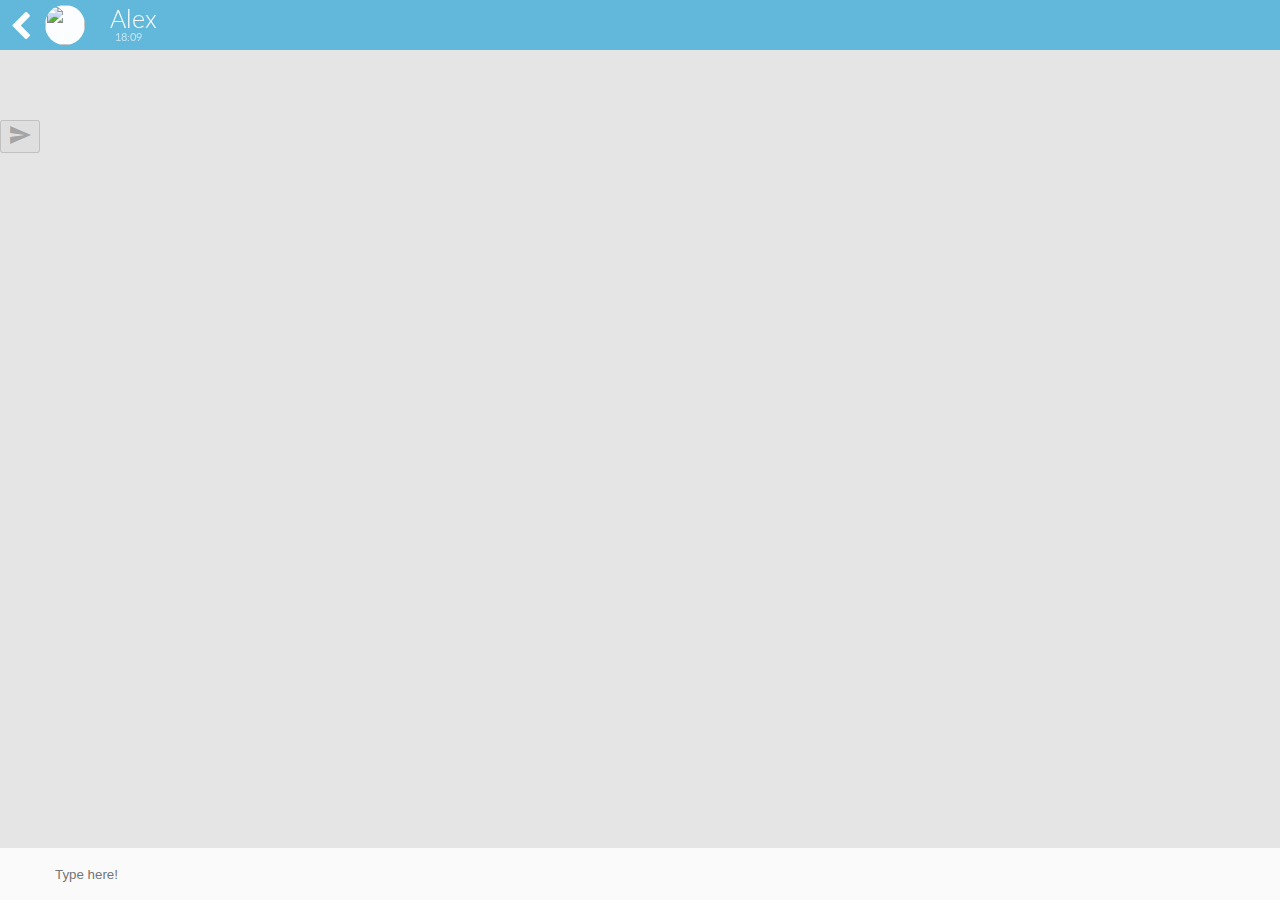
==== public/chat.html @ 4c319fd9 "チャット画面を、chat.htmlにリネームし、トップページを追加" ====
<!DOCTYPE html>
<html lang="ja">
<head>
    <meta charset="utf-8">
    <title>借金返済Bot</title>
    <link rel="stylesheet" href="style.css">
    <link href="https://fonts.googleapis.com/icon?family=Material+Icons" rel="stylesheet">
    <script src="https://ajax.googleapis.com/ajax/libs/jquery/3.2.1/jquery.min.js"></script>
    <script src="./script.js"></script>
</head>
<body>
    <div class="menu">
        <div class="back"><i class="fa fa-chevron-left"></i> <img src="https://i.imgur.com/DY6gND0.png" draggable="false" /></div>
        <div class="name">Alex</div>
        <div class="last">18:09</div>
    </div>
    <ol class="chat"></ol>
    <div class="bot-submit">
        <form>
            <input class="textarea" type="text" placeholder="Type here!" onkeydown="onKeyDown()"/>
            <div class="emojis"></div>
            <button disabled="disabled" type="submit">
                <i class="material-icons" onclick="submit()">send</i>
            </button>
        </form>
    </div>
</body>
</html>
---- public/style.css ----
@import url(https://fonts.googleapis.com/css?family=Lato:100,300,400,700);
@import url(https://maxcdn.bootstrapcdn.com/font-awesome/4.2.0/css/font-awesome.min.css);

html, body {
    background: #e5e5e5;
    font-family: 'Lato', sans-serif;
    margin: 0px auto;
}
::selection{
  background: rgba(82,179,217,0.3);
  color: inherit;
}
a{
  color: rgba(82,179,217,0.9);
}

/* M E N U */

.menu {
    position: fixed;
    top: 0px;
    left: 0px;
    right: 0px;
    width: 100%;
    height: 50px;
    background: rgba(82,179,217,0.9);
    z-index: 100;
    -webkit-touch-callout: none;
    -webkit-user-select: none;
    -moz-user-select: none;
    -ms-user-select: none;
}

.back {
    position: absolute;
    width: 90px;
    height: 50px;
    top: 0px;
    left: 0px;
    color: #fff;
    line-height: 50px;
    font-size: 30px;
    padding-left: 10px;
    cursor: pointer;
}
.back img {
    position: absolute;
    top: 5px;
    left: 30px;
    width: 40px;
    height: 40px;
    background-color: rgba(255,255,255,0.98);
    border-radius: 100%;
    -webkit-border-radius: 100%;
    -moz-border-radius: 100%;
    -ms-border-radius: 100%;
    margin-left: 15px;
    }
.back:active {
    background: rgba(255,255,255,0.2);
}
.name{
    position: absolute;
    top: 3px;
    left: 110px;
    font-family: 'Lato';
    font-size: 25px;
    font-weight: 300;
    color: rgba(255,255,255,0.98);
    cursor: default;
}
.last{
    position: absolute;
    top: 30px;
    left: 115px;
    font-family: 'Lato';
    font-size: 11px;
    font-weight: 400;
    color: rgba(255,255,255,0.6);
    cursor: default;
}

/* M E S S A G E S */

.chat {
    list-style: none;
    background: none;
    margin: 0;
    padding: 0 0 50px 0;
    margin-top: 60px;
    margin-bottom: 10px;
}
.chat li {
    padding: 0.5rem;
    overflow: hidden;
    display: flex;
}
.chat .avatar {
    width: 40px;
    height: 40px;
    position: relative;
    display: block;
    z-index: 2;
    border-radius: 100%;
    -webkit-border-radius: 100%;
    -moz-border-radius: 100%;
    -ms-border-radius: 100%;
    background-color: rgba(255,255,255,0.9);
}
.chat .avatar img {
    width: 40px;
    height: 40px;
    border-radius: 100%;
    -webkit-border-radius: 100%;
    -moz-border-radius: 100%;
    -ms-border-radius: 100%;
    background-color: rgba(255,255,255,0.9);
    -webkit-touch-callout: none;
    -webkit-user-select: none;
    -moz-user-select: none;
    -ms-user-select: none;
}
.chat .day {
    position: relative;
    display: block;
    text-align: center;
    color: #c0c0c0;
    height: 20px;
    text-shadow: 7px 0px 0px #e5e5e5, 6px 0px 0px #e5e5e5, 5px 0px 0px #e5e5e5, 4px 0px 0px #e5e5e5, 3px 0px 0px #e5e5e5, 2px 0px 0px #e5e5e5, 1px 0px 0px #e5e5e5, 1px 0px 0px #e5e5e5, 0px 0px 0px #e5e5e5, -1px 0px 0px #e5e5e5, -2px 0px 0px #e5e5e5, -3px 0px 0px #e5e5e5, -4px 0px 0px #e5e5e5, -5px 0px 0px #e5e5e5, -6px 0px 0px #e5e5e5, -7px 0px 0px #e5e5e5;
    box-shadow: inset 20px 0px 0px #e5e5e5, inset -20px 0px 0px #e5e5e5, inset 0px -2px 0px #d7d7d7;
    line-height: 38px;
    margin-top: 5px;
    margin-bottom: 20px;
    cursor: default;
    -webkit-touch-callout: none;
    -webkit-user-select: none;
    -moz-user-select: none;
    -ms-user-select: none;
}

.other .msg {
    order: 1;
    border-top-left-radius: 0px;
    box-shadow: -1px 2px 0px #D4D4D4;
}
.other:before {
    content: "";
    position: relative;
    top: 0px;
    right: 0px;
    left: 40px;
    width: 0px;
    height: 0px;
    border: 5px solid #fff;
    border-left-color: transparent;
    border-bottom-color: transparent;
}

.self {
    justify-content: flex-end;
    align-items: flex-end;
}
.self .msg {
    order: 1;
    border-bottom-right-radius: 0px;
    box-shadow: 1px 2px 0px #D4D4D4;
}
.self .avatar {
    order: 2;
}
.self .avatar:after {
    content: "";
    position: relative;
    display: inline-block;
    bottom: 19px;
    right: 0px;
    width: 0px;
    height: 0px;
    border: 5px solid #fff;
    border-right-color: transparent;
    border-top-color: transparent;
    box-shadow: 0px 2px 0px #D4D4D4;
}

.msg {
    background: white;
    min-width: 50px;
    padding: 10px;
    border-radius: 2px;
    box-shadow: 0px 2px 0px rgba(0, 0, 0, 0.07);
}
.msg p {
    font-size: 0.8rem;
    margin: 0 0 0.2rem 0;
    color: #777;
}
.msg img {
    position: relative;
    display: block;
    width: 450px;
    border-radius: 5px;
    box-shadow: 0px 0px 3px #eee;
    transition: all .4s cubic-bezier(0.565, -0.260, 0.255, 1.410);
    cursor: default;
    -webkit-touch-callout: none;
    -webkit-user-select: none;
    -moz-user-select: none;
    -ms-user-select: none;
}
@media screen and (max-width: 800px) {
    .msg img {
    width: 300px;
}
}
@media screen and (max-width: 550px) {
    .msg img {
    width: 200px;
}
}

.msg time {
    font-size: 0.7rem;
    color: #ccc;
    margin-top: 3px;
    float: right;
    cursor: default;
    -webkit-touch-callout: none;
    -webkit-user-select: none;
    -moz-user-select: none;
    -ms-user-select: none;
}
.msg time:before{
    content:"\f017";
    color: #ddd;
    font-family: FontAwesome;
    display: inline-block;
    margin-right: 4px;
}

emoji{
    display: inline-block;
    height: 18px;
    width: 18px;
    background-size: cover;
    background-repeat: no-repeat;
    margin-top: -7px;
    margin-right: 2px;
    transform: translate3d(0px, 3px, 0px);
}
emoji.please{background-image: url(https://imgur.com/ftowh0s.png);}
emoji.lmao{background-image: url(https://i.imgur.com/MllSy5N.png);}
emoji.happy{background-image: url(https://imgur.com/5WUpcPZ.png);}
emoji.pizza{background-image: url(https://imgur.com/voEvJld.png);}
emoji.cryalot{background-image: url(https://i.imgur.com/UUrRRo6.png);}
emoji.books{background-image: url(https://i.imgur.com/UjZLf1R.png);}
emoji.moai{background-image: url(https://imgur.com/uSpaYy8.png);}
emoji.suffocated{background-image: url(https://i.imgur.com/jfTyB5F.png);}
emoji.scream{background-image: url(https://i.imgur.com/tOLNJgg.png);}
emoji.hearth_blue{background-image: url(https://i.imgur.com/gR9juts.png);}
emoji.funny{background-image: url(https://i.imgur.com/qKia58V.png);}

@-webikt-keyframes pulse {
  from { opacity: 0; }
  to { opacity: 0.5; }
}

::-webkit-scrollbar {
    min-width: 12px;
    width: 12px;
    max-width: 12px;
    min-height: 12px;
    height: 12px;
    max-height: 12px;
    background: #e5e5e5;
    box-shadow: inset 0px 50px 0px rgba(82,179,217,0.9), inset 0px -52px 0px #fafafa;
}

::-webkit-scrollbar-thumb {
    background: #bbb;
    border: none;
    border-radius: 100px;
    border: solid 3px #e5e5e5;
    box-shadow: inset 0px 0px 3px #999;
}

::-webkit-scrollbar-thumb:hover {
    background: #b0b0b0;
  box-shadow: inset 0px 0px 3px #888;
}

::-webkit-scrollbar-thumb:active {
    background: #aaa;
  box-shadow: inset 0px 0px 3px #7f7f7f;
}

::-webkit-scrollbar-button {
    display: block;
    height: 26px;
}

/* T Y P E */

input.textarea {
    position: fixed;
    bottom: 0px;
    left: 0px;
    right: 0px;
    width: 100%;
    height: 50px;
    z-index: 99;
    background: #fafafa;
    border: none;
    outline: none;
    padding-left: 55px;
    padding-right: 55px;
    color: #666;
    font-weight: 400;
}
.emojis {
    position: fixed;
    display: block;
    bottom: 8px;
    left: 7px;
    width: 34px;
    height: 34px;
    background-image: url(https://i.imgur.com/5WUpcPZ.png);
    background-repeat: no-repeat;
    background-size: cover;
    z-index: 100;
    cursor: pointer;
}
.emojis:active {
    opacity: 0.9;
}
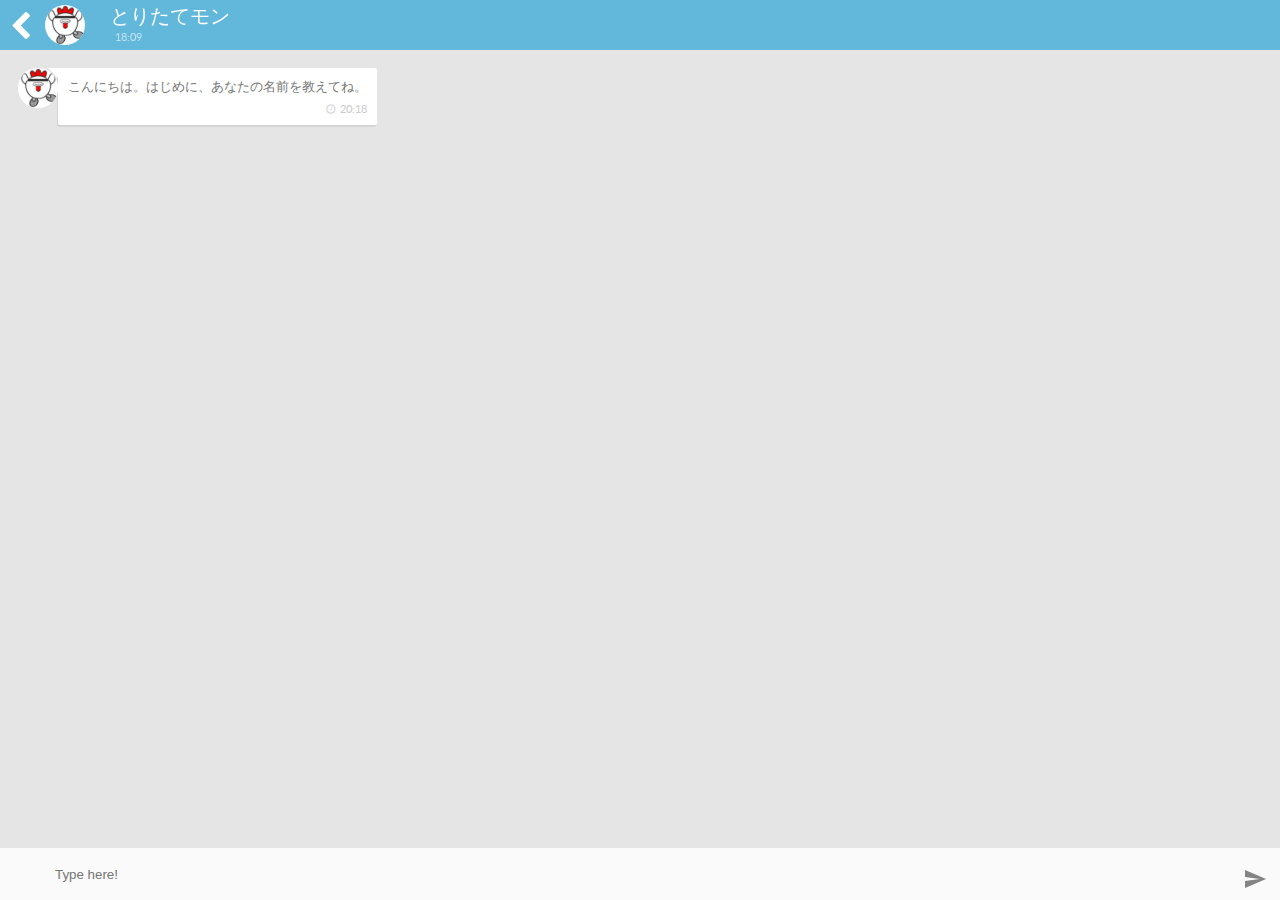
==== commit a8252771: "チャットアバターをとりたてモンの画像に差し替える" ====
--- a/public/chat.html
+++ b/public/chat.html
@@ -10,8 +10,8 @@
 </head>
 <body>
     <div class="menu">
-        <div class="back"><i class="fa fa-chevron-left"></i> <img src="https://i.imgur.com/DY6gND0.png" draggable="false" /></div>
-        <div class="name">Alex</div>
+        <div class="back"><i class="fa fa-chevron-left"></i> <img src="./kima_03.png" draggable="false" /></div>
+        <div class="name">とりたてモン</div>
         <div class="last">18:09</div>
     </div>
     <ol class="chat"></ol>
--- a/public/style.css
+++ b/public/style.css
@@ -1,3 +1,6 @@
+
+
+
 @import url(https://fonts.googleapis.com/css?family=Lato:100,300,400,700);
 @import url(https://maxcdn.bootstrapcdn.com/font-awesome/4.2.0/css/font-awesome.min.css);
 
@@ -64,7 +67,7 @@
     top: 3px;
     left: 110px;
     font-family: 'Lato';
-    font-size: 25px;
+    font-size: 20px;
     font-weight: 300;
     color: rgba(255,255,255,0.98);
     cursor: default;
@@ -331,4 +334,22 @@
 }
 .emojis:active {
     opacity: 0.9;
-}+}
+.bot-submit {
+    display: block;
+    position: relative;
+}
+.bot-submit button {
+    display: block;
+    position: fixed;
+    right: 7px;
+    bottom: 5px;
+    background: none;
+    border: none;
+    outline: none;
+    cursor: pointer;
+    color: #848484;
+    z-index: 100;
+}
+
+
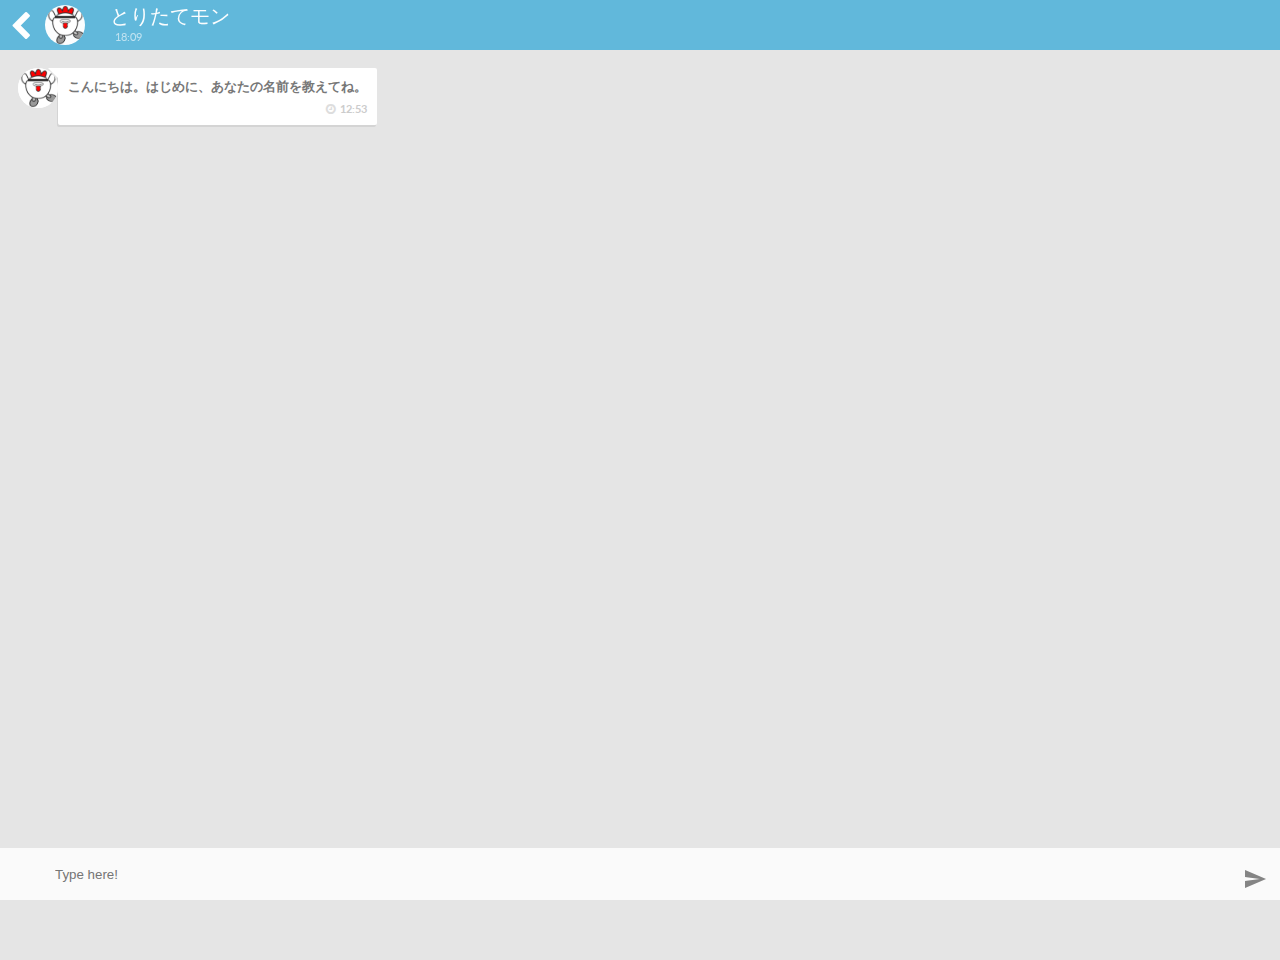
==== commit 5f9b810f: "bug fix" ====
--- a/public/chat.html
+++ b/public/chat.html
@@ -2,7 +2,7 @@
 <html lang="ja">
 <head>
     <meta charset="utf-8">
-    <title>借金返済Bot</title>
+    <title>返済お助けBOT</title>
     <link rel="stylesheet" href="style.css">
     <link href="https://fonts.googleapis.com/icon?family=Material+Icons" rel="stylesheet">
     <script src="https://ajax.googleapis.com/ajax/libs/jquery/3.2.1/jquery.min.js"></script>
@@ -10,7 +10,7 @@
 </head>
 <body>
     <div class="menu">
-        <div class="back"><i class="fa fa-chevron-left"></i> <img src="./kima_03.png" draggable="false" /></div>
+        <a class="back" href="./index.html"><i class="fa fa-chevron-left"></i> <img src="./kima_03.png" draggable="false" /></a>
         <div class="name">とりたてモン</div>
         <div class="last">18:09</div>
     </div>
--- a/public/style.css
+++ b/public/style.css
@@ -353,3 +353,240 @@
 }
 
 
+
+body,
+html {
+    width: 100%;
+    height: 100%;
+}
+
+body,
+h1,
+h2,
+h3,
+h4,
+h5,
+h6 {
+    font-family: "Lato","Helvetica Neue",Helvetica,Arial,sans-serif;
+    font-weight: 700;
+}
+
+.topnav {
+    font-size: 14px; 
+}
+
+.lead {
+    font-size: 18px;
+    font-weight: 400;
+}
+
+#hoge{
+    position: relative;
+    height: 100vh;
+}
+
+.intro-header {
+    padding-top: 50px; 
+    padding-bottom: 50px;
+    text-align: center;
+    color: #f8f8f8;
+    background: url(../img/intro-b.jpg) no-repeat center center;
+    background-size: cover;
+    height: 100vh;
+    position: absolute;
+    z-index: 100;
+    top: 0;
+    width: 100%;
+
+}
+.wrapper {
+    max-width: 1240px;
+    margin-left: auto;
+    margin-right: auto;
+}
+img {
+    max-width: 100%;
+}
+@media screen and (min-width: 760px) {
+    .wrapper .section:first-of-type {
+    margin-top: 68px;
+}
+}
+
+.section--center {
+    text-align: center;
+    padding: 4em 0;
+}
+.bg-ira{
+      background: url("img/kima_03.png") center no-repeat;
+    background-position: 228px 4px;
+      margin: 0 auto;
+}
+
+.intro-message {
+    position: relative;
+    padding-top: 40%;
+    padding-bottom: 20%;
+    color: #555;
+}
+
+@media screen and (max-width: 480px) {
+    .intro-message {
+    position: relative;
+    padding-top: 50%;
+    padding-bottom: 20%;
+}
+}
+
+.intro-message > h1 {
+    margin: 0;
+    text-shadow: 2px 2px 3px rgba(0,0,0,0.6);
+    font-size: 5em;
+}
+
+.intro-divider {
+    width: 400px;
+    border-top: 1px solid #f8f8f8;
+    border-bottom: 1px solid rgba(0,0,0,0.2);
+}
+
+.intro-message > h3 {
+    text-shadow: 2px 2px 3px rgba(0,0,0,0.6);
+}
+
+@media(max-width:767px) {
+    .intro-message {
+        padding-bottom: 15%;
+    }
+
+    .intro-message > h1 {
+        font-size: 3em;
+    }
+
+    ul.intro-social-buttons > li {
+        display: block;
+        margin-bottom: 20px;
+        padding: 0;
+    }
+
+    ul.intro-social-buttons > li:last-child {
+        margin-bottom: 0;
+    }
+
+    .intro-divider {
+        width: 100%;
+    }
+}
+
+.network-name {
+    text-transform: uppercase;
+    font-size: 14px;
+    font-weight: 400;
+    letter-spacing: 2px;
+}
+
+.content-section-a {
+    padding: 50px 0;
+    background-color: #f8f8f8;
+}
+
+.content-section-b {
+    padding: 50px 0;
+    border-top: 1px solid #e7e7e7;
+    border-bottom: 1px solid #e7e7e7;
+}
+
+.section-heading {
+    margin-bottom: 30px;
+}
+
+.section-heading-spacer {
+    float: left;
+    width: 200px;
+    border-top: 3px solid #e7e7e7;
+}
+
+.banner {
+    padding: 100px 0;
+    color: #f8f8f8;
+    background: url(../img/banner-bg.jpg) no-repeat center center;
+    background-size: cover;
+}
+
+.banner h2 {
+    margin: 0;
+    text-shadow: 2px 2px 3px rgba(0,0,0,0.6);
+    font-size: 3em;
+}
+
+.banner ul {
+    margin-bottom: 0;
+}
+
+.banner-social-buttons {
+    float: right;
+    margin-top: 0;
+}
+
+@media(max-width:1199px) {
+    ul.banner-social-buttons {
+        float: left;
+        margin-top: 15px;
+    }
+}
+
+@media(max-width:767px) {
+    .banner h2 {
+        margin: 0;
+        text-shadow: 2px 2px 3px rgba(0,0,0,0.6);
+        font-size: 3em;
+    }
+
+    ul.banner-social-buttons > li {
+        display: block;
+        margin-bottom: 20px;
+        padding: 0;
+    }
+
+    ul.banner-social-buttons > li:last-child {
+        margin-bottom: 0;
+    }
+}
+
+footer {
+    padding: 50px 0;
+    background-color: #f8f8f8;
+}
+
+p.copyright {
+    margin: 15px 0 0;
+}
+
+
+.btn.btn-lg {
+    padding: 18px 36px !important;
+}
+.btn-entry {
+    background: #FF5274;
+    color: #fff;
+    border: 2px solid #FF5274;
+}
+.btn {
+    margin-right: 4px;
+    margin-bottom: 4px;
+    font-family: "Roboto Slab", sans-serif;
+    font-size: 12px;
+    letter-spacing: 2px;
+    text-transform: uppercase;
+    font-weight: 700;
+    -webkit-border-radius: 4px;
+    -moz-border-radius: 4px;
+    -ms-border-radius: 4px;
+    border-radius: 4px;
+    -webkit-transition: 0.5s;
+    -o-transition: 0.5s;
+    transition: 0.5s;
+}
+.ux-lead{
+    color: #fff;
+}
